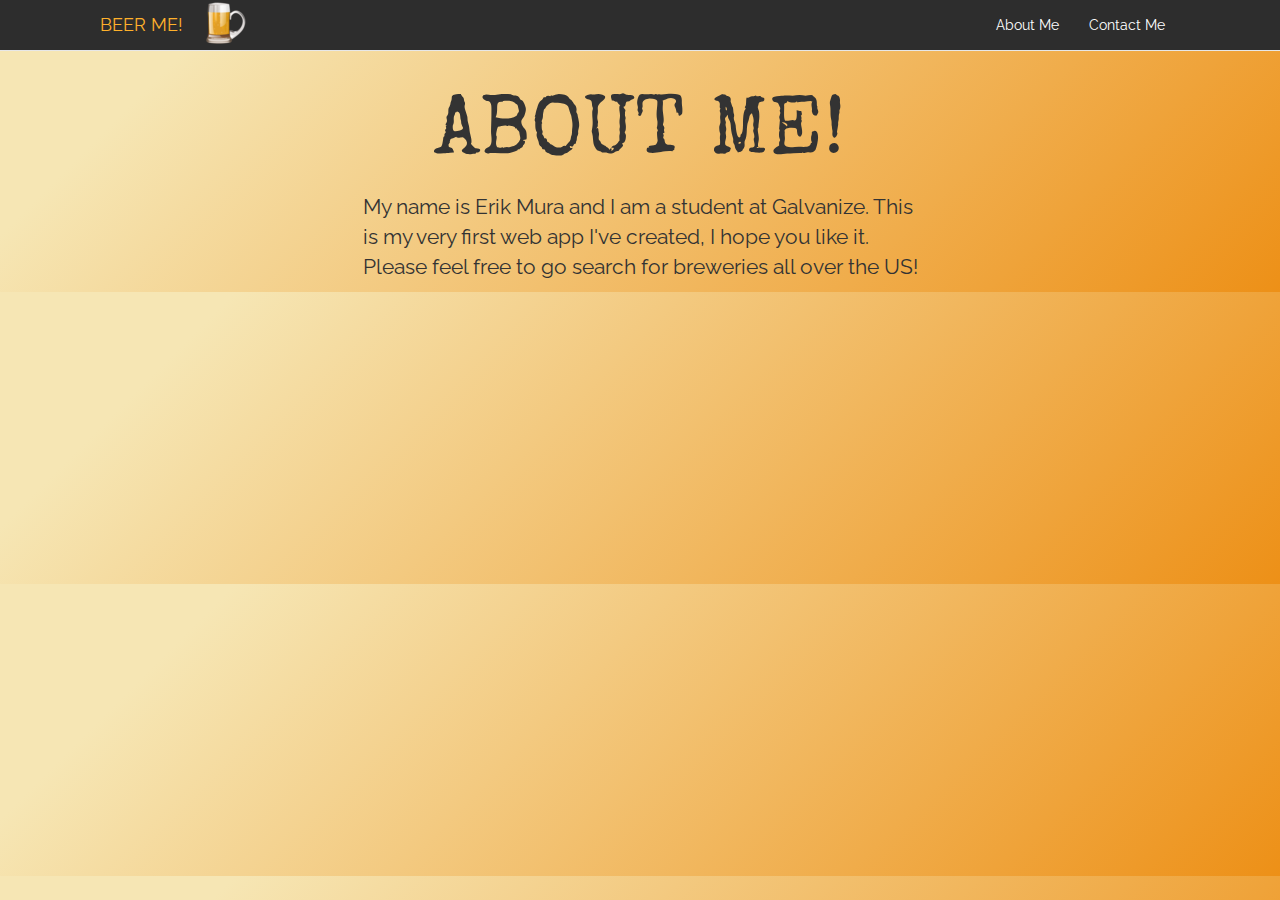
==== about.html @ 921c5299 "updated styles" ====
<!DOCTYPE html>
<html>
    <head>
        <meta charset="utf-8">
        <link rel="stylesheet" href="https://maxcdn.bootstrapcdn.com/bootstrap/3.3.7/css/bootstrap.min.css">
        <link href="https://fonts.googleapis.com/css?family=Raleway" rel="stylesheet">
        <link href="https://fonts.googleapis.com/css?family=Special+Elite" rel="stylesheet">
        <link rel="stylesheet" href="style/main.css">
        <title>Beer Me!</title>
    </head>
    <body>
        <nav class="navbar navbar-default navbar-fixed-top">
            <div class="container-fluid">
                <div class="navbar-header">
                    <button type="button" class="navbar-toggle collapsed" data-toggle="collapse" data-target="#bs-example-navbar-collapse-1" aria-expanded="false">
                        <span class="sr-only">Toggle navigation</span>
                        <span class="icon-bar"></span>
                        <span class="icon-bar"></span>
                        <span class="icon-bar"></span>
                    </button>
                    <a class="navbar-brand" href="index.html">BEER ME!</a>
                    <img src="images/icon.png">
                </div>
                <div class="collapse navbar-collapse" id="bs-example-navbar-collapse-1">
                    <ul class="nav navbar-nav navbar-right">
                        <li><a href="about.html" class="link">About Me</a></li>
                        <li><a href="contact.html" class="link">Contact Me</a></li>
                    </ul>
                </div>
            </div>
        </nav>
        <div class="container">
            <div class="row">
                <div class="col-lg-6 col-lg-offset-3">
                    <h1 class="title">ABOUT ME!</h1>
                    <p>My name is Erik Mura and I am a student at Galvanize. This is my very first web app I've created, I hope you like it. Please feel free to go search for breweries all over the US!</p>
                </div>
            </div>
        </div>

    <script src="https://ajax.googleapis.com/ajax/libs/jquery/3.1.0/jquery.min.js"></script>
    <script src="style/main.js"></script>
    </script>
    <script src="https://maxcdn.bootstrapcdn.com/bootstrap/3.3.7/js/bootstrap.min.js"></script>
    </body>
</html>
---- style/main.css ----
.navbar-brand {
    padding-left: 100px;
}
.nav, .navbar-nav, .navbar-right {
    padding-right: 100px;
}
.navbar, .navbar-default {
    background-color: #2d2d2d;
}
.navbar-default .navbar-nav>li>a {
    color: white;

}
.navbar-default .navbar-nav>li>a:hover {
    color: #ffb12b;
}
.navbar-default .navbar-brand {
    color: white;
}
.navbar-default .navbar-brand:hover {
    color: #ffb12b;
}
a.selected {
    color: #ffc663;
}
/*
  ========================================
  Contact
  ========================================
*/

form {
	width:470px;
	margin:0 auto;
    margin-bottom: 40px;
    border: 1px solid grey;
    border-radius: 10px;
    padding: 15px;
    -webkit-box-shadow: 10px 10px 5px 0px rgba(0,0,0,0.75);
    -moz-box-shadow: 10px 10px 5px 0px rgba(0,0,0,0.75);
    box-shadow: 10px 10px 5px 0px rgba(0,0,0,0.75);
}
label {
	display:block;
	margin-top:20px;
	letter-spacing:2px;
}
input, textarea {
	width:439px;
	height:27px;
	background:#efefef;
	border-radius:5px;
	-moz-border-radius:5px;
	-webkit-border-radius:5px;
	border:1px solid #dedede;
	padding:10px;
	margin-top:3px;
	font-size:0.9em;
	color:#3a3a3a;
}

textarea {
	height:213px;
	font-family:Arial, Helvetica, sans-serif;
}
#submit {
	background-color: #268bd2;
    color: white;
	width:127px;
	height:45px;
	border:none;
	margin-top:20px;
	cursor:pointer;
}
#submit:hover {
		opacity:0.7;
}
input, textarea,
input::-webkit-input-placeholder,
textarea::-webkit-input-placeholder {
    font-size: 12px;
}
.output {
    color: red;
    margin-top: 20px;
}
/*
========================================
    Output
========================================
*/
#brewery {
    width: 15%;
}
#website {
    width: 10%;
}
#desc {
    width: 75%;
}
td {
    font-size: 0.8em;
}
/*
========================================
    Main
========================================
*/
h1, h3, h4, h5 {
    text-align: center;
}
.title {
    font-size: 6em;
    font-family: 'Special Elite', cursive;
    text-align: center;
}
#about {
    content-align: center;
}
p {
    font-size: 1.5em;
}
body {
    padding-top: 70px;
    font-family: 'Raleway', sans-serif;
    background: rgb(246,230,180);
background: -moz-linear-gradient(-45deg,  rgb(246,230,180) 15%, rgb(237,144,23) 100%);
background: -webkit-linear-gradient(-45deg,  rgb(246,230,180) 15%,rgb(237,144,23) 100%);
background: linear-gradient(135deg,  rgb(246,230,180) 15%,rgb(237,144,23) 100%);
filter: progid:DXImageTransform.Microsoft.gradient( startColorstr='#f6e6b4', endColorstr='#ed9017',GradientType=1 );

}
#beer {
    width: 300px;
    display: block;
    margin-left: auto;
    margin-right: auto;
}
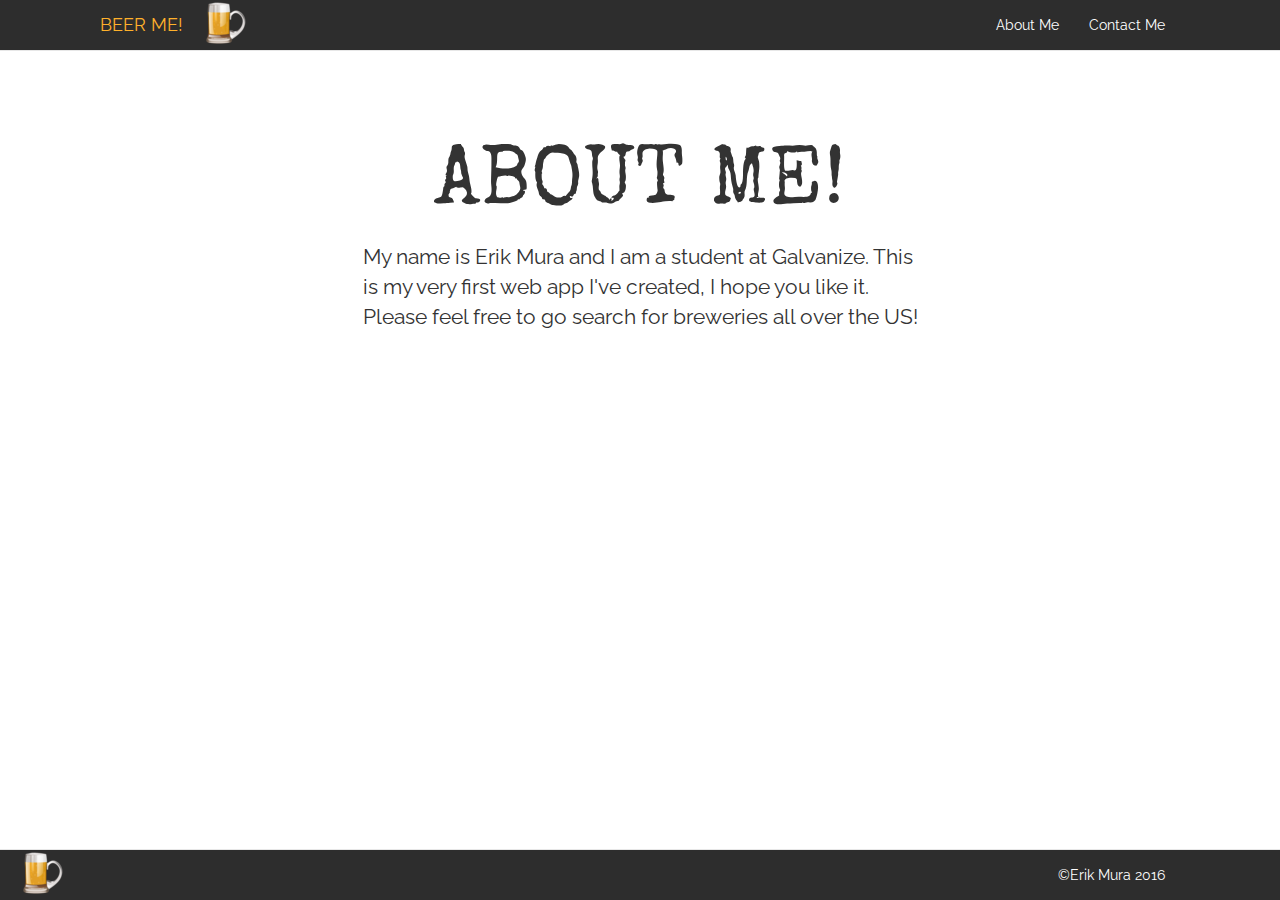
==== commit 698d6984: "added footer" ====
--- a/about.html
+++ b/about.html
@@ -2,6 +2,7 @@
 <html>
     <head>
         <meta charset="utf-8">
+        <link rel="icon" href="images/icon.png">
         <link rel="stylesheet" href="https://maxcdn.bootstrapcdn.com/bootstrap/3.3.7/css/bootstrap.min.css">
         <link href="https://fonts.googleapis.com/css?family=Raleway" rel="stylesheet">
         <link href="https://fonts.googleapis.com/css?family=Special+Elite" rel="stylesheet">
@@ -38,6 +39,20 @@
             </div>
         </div>
 
+
+        <nav class="navbar navbar-default navbar-fixed-bottom" id="nav-bottom">
+            <div class="container-fluid">
+                <div class="navbar-header">
+                    <img src="images/icon.png">
+                </div>
+                <div class="collapse navbar-collapse" id="bs-example-navbar-collapse-1">
+                    <ul class="nav navbar-nav navbar-right">
+                        <li><a href="index.html" class="link">&copy;Erik Mura 2016</a></li>
+                    </ul>
+                </div>
+            </div>
+        </nav>
+
     <script src="https://ajax.googleapis.com/ajax/libs/jquery/3.1.0/jquery.min.js"></script>
     <script src="style/main.js"></script>
     </script>
--- a/style/main.css
+++ b/style/main.css
@@ -22,6 +22,10 @@
 }
 a.selected {
     color: #ffc663;
+}
+#nav-bottom {
+    margin: 0;
+    padding: 0;
 }
 /*
   ========================================
@@ -121,13 +125,8 @@
     font-size: 1.5em;
 }
 body {
-    padding-top: 70px;
+    padding-top: 120px;
     font-family: 'Raleway', sans-serif;
-    background: rgb(246,230,180);
-background: -moz-linear-gradient(-45deg,  rgb(246,230,180) 15%, rgb(237,144,23) 100%);
-background: -webkit-linear-gradient(-45deg,  rgb(246,230,180) 15%,rgb(237,144,23) 100%);
-background: linear-gradient(135deg,  rgb(246,230,180) 15%,rgb(237,144,23) 100%);
-filter: progid:DXImageTransform.Microsoft.gradient( startColorstr='#f6e6b4', endColorstr='#ed9017',GradientType=1 );
 
 }
 #beer {
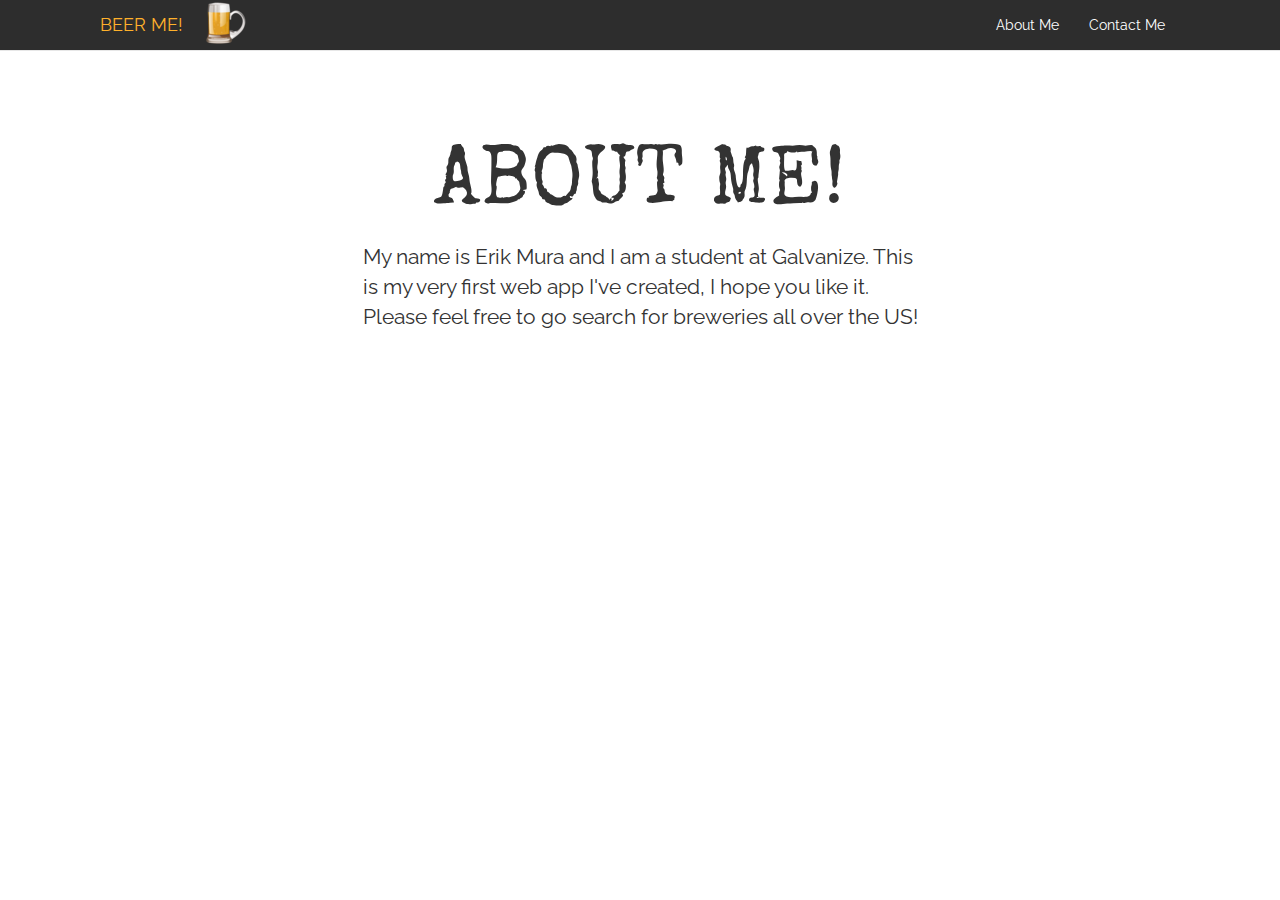
==== commit 3bb48b61: "google maps working, wont reset" ====
--- a/about.html
+++ b/about.html
@@ -14,12 +14,12 @@
             <div class="container-fluid">
                 <div class="navbar-header">
                     <button type="button" class="navbar-toggle collapsed" data-toggle="collapse" data-target="#bs-example-navbar-collapse-1" aria-expanded="false">
-                        <span class="sr-only">Toggle navigation</span>
-                        <span class="icon-bar"></span>
-                        <span class="icon-bar"></span>
-                        <span class="icon-bar"></span>
+                    <span class="sr-only">Toggle navigation</span>
+                    <span class="icon-bar"></span>
+                    <span class="icon-bar"></span>
+                    <span class="icon-bar"></span>
                     </button>
-                    <a class="navbar-brand" href="index.html">BEER ME!</a>
+                    <a class="navbar-brand" href="main.html">BEER ME!</a>
                     <img src="images/icon.png">
                 </div>
                 <div class="collapse navbar-collapse" id="bs-example-navbar-collapse-1">
@@ -39,23 +39,9 @@
             </div>
         </div>
 
-
-        <nav class="navbar navbar-default navbar-fixed-bottom" id="nav-bottom">
-            <div class="container-fluid">
-                <div class="navbar-header">
-                    <img src="images/icon.png">
-                </div>
-                <div class="collapse navbar-collapse" id="bs-example-navbar-collapse-1">
-                    <ul class="nav navbar-nav navbar-right">
-                        <li><a href="index.html" class="link">&copy;Erik Mura 2016</a></li>
-                    </ul>
-                </div>
-            </div>
-        </nav>
-
-    <script src="https://ajax.googleapis.com/ajax/libs/jquery/3.1.0/jquery.min.js"></script>
-    <script src="style/main.js"></script>
-    </script>
-    <script src="https://maxcdn.bootstrapcdn.com/bootstrap/3.3.7/js/bootstrap.min.js"></script>
+        <script src="https://ajax.googleapis.com/ajax/libs/jquery/3.1.0/jquery.min.js"></script>
+        <script src="style/main.js"></script>
+        </script>
+        <script src="https://maxcdn.bootstrapcdn.com/bootstrap/3.3.7/js/bootstrap.min.js"></script>
     </body>
 </html>
--- a/style/main.css
+++ b/style/main.css
@@ -9,7 +9,6 @@
 }
 .navbar-default .navbar-nav>li>a {
     color: white;
-
 }
 .navbar-default .navbar-nav>li>a:hover {
     color: #ffb12b;
@@ -24,8 +23,8 @@
     color: #ffc663;
 }
 #nav-bottom {
-    margin: 0;
-    padding: 0;
+    margin-bottom: 0;
+    padding-bottom: 0;
 }
 /*
   ========================================
@@ -94,16 +93,20 @@
 ========================================
 */
 #brewery {
-    width: 15%;
+    width: 25%;
+    text-align: center;
 }
 #website {
-    width: 10%;
+    width: 5%;
+    text-align: center;
 }
 #desc {
-    width: 75%;
+    width: 70%;
+    text-align: center;
 }
 td {
     font-size: 0.8em;
+    color: #2d2d2d;
 }
 /*
 ========================================
@@ -112,6 +115,10 @@
 */
 h1, h3, h4, h5 {
     text-align: center;
+}
+h3 {
+    margin-bottom: 30px;
+    font-family: 'Special Elite', cursive;
 }
 .title {
     font-size: 6em;
@@ -127,11 +134,19 @@
 body {
     padding-top: 120px;
     font-family: 'Raleway', sans-serif;
-
+    /*background-image: url("http://foundersbrewing.com/wp-content/uploads/2012/04/AllDayAwardsBackground.jpg");*/
+    /*background-repeat:no-repeat;
+    background-size: cover;*/
 }
-#beer {
-    width: 300px;
-    display: block;
-    margin-left: auto;
-    margin-right: auto;
+.quote {
+    border: 1px solid white;
+    border-radius: 5px;
+    padding: 5px;
+    /*color: white;*/
 }
+.map {
+  width:auto !important;
+  margin-left: 100px !important;
+  margin-right: 100px !important;
+  height:600px !important;
+}
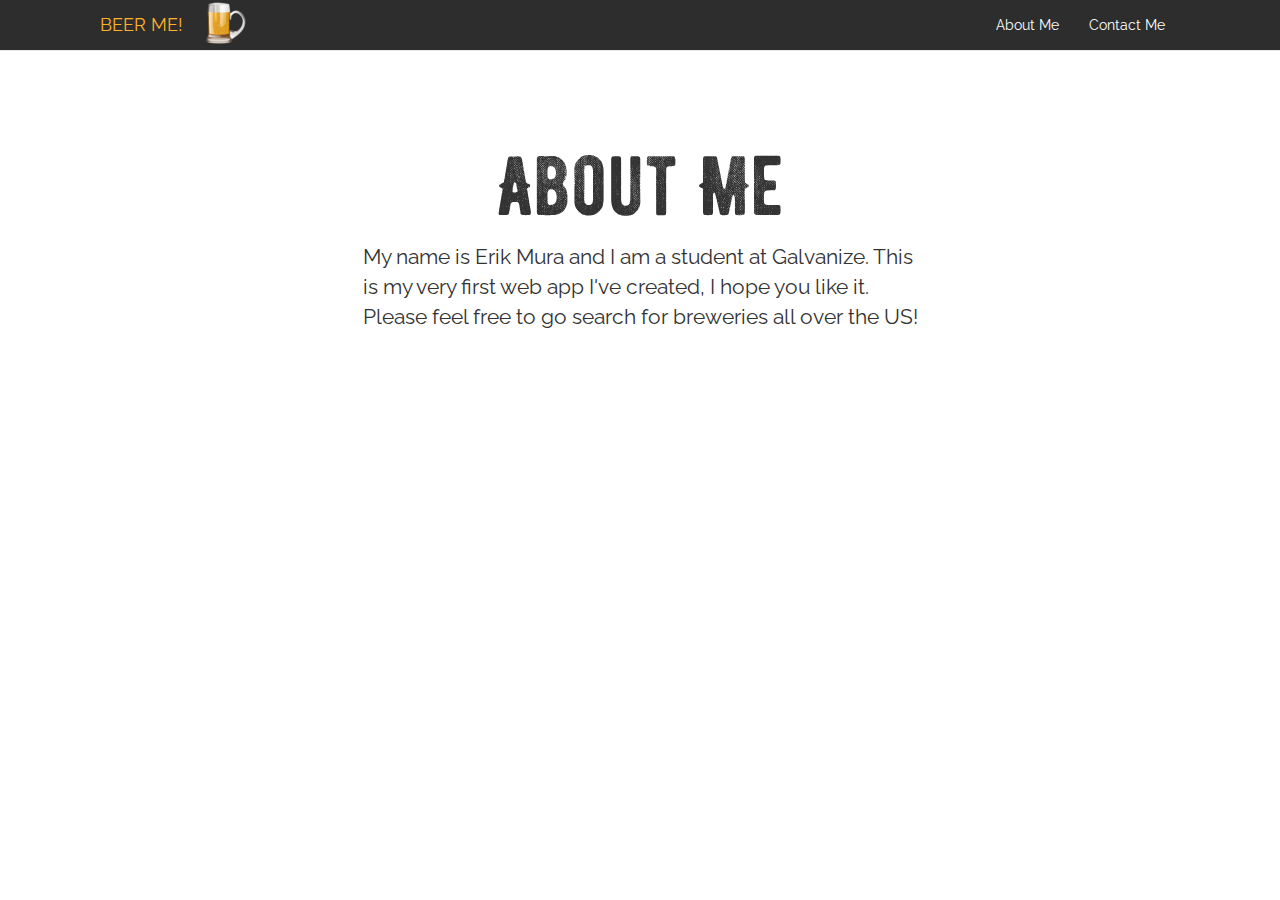
==== commit fe39b8d9: "updated fonts" ====
--- a/about.html
+++ b/about.html
@@ -33,7 +33,7 @@
         <div class="container">
             <div class="row">
                 <div class="col-lg-6 col-lg-offset-3">
-                    <h1 class="title">ABOUT ME!</h1>
+                    <h1 class="title">About Me</h1>
                     <p>My name is Erik Mura and I am a student at Galvanize. This is my very first web app I've created, I hope you like it. Please feel free to go search for breweries all over the US!</p>
                 </div>
             </div>
--- a/style/main.css
+++ b/style/main.css
@@ -1,3 +1,8 @@
+@font-face {
+    font-family: 'Bernier';
+    src: url('bernier/Bernier.otf');
+}
+
 .navbar-brand {
     padding-left: 100px;
 }
@@ -104,10 +109,16 @@
     width: 70%;
     text-align: center;
 }
+table {
+    width:90% !important;
+    margin-left: 5% !important;
+    margin-right: 5% !important;
+}
 td {
-    font-size: 0.8em;
+    font-size: 1em;
     color: #2d2d2d;
 }
+@media(max-width: 720px){td{font-size: 1.8em}}
 /*
 ========================================
     Main
@@ -115,14 +126,15 @@
 */
 h1, h3, h4, h5 {
     text-align: center;
+    font-family:'Raleway';
 }
 h3 {
     margin-bottom: 30px;
-    font-family: 'Special Elite', cursive;
+    font-family:'Raleway';
 }
 .title {
     font-size: 6em;
-    font-family: 'Special Elite', cursive;
+    font-family: 'Bernier', cursive;
     text-align: center;
 }
 #about {
@@ -134,19 +146,21 @@
 body {
     padding-top: 120px;
     font-family: 'Raleway', sans-serif;
-    /*background-image: url("http://foundersbrewing.com/wp-content/uploads/2012/04/AllDayAwardsBackground.jpg");*/
-    /*background-repeat:no-repeat;
-    background-size: cover;*/
+
 }
 .quote {
     border: 1px solid white;
     border-radius: 5px;
     padding: 5px;
-    /*color: white;*/
 }
 .map {
-  width:auto !important;
-  margin-left: 100px !important;
-  margin-right: 100px !important;
+  width:90% !important;
+  margin-left: 5% !important;
+  margin-right: 5% !important;
   height:600px !important;
+  margin-bottom: 30px !important;
 }
+button {
+    padding: 20px;
+    width: 50%;
+}
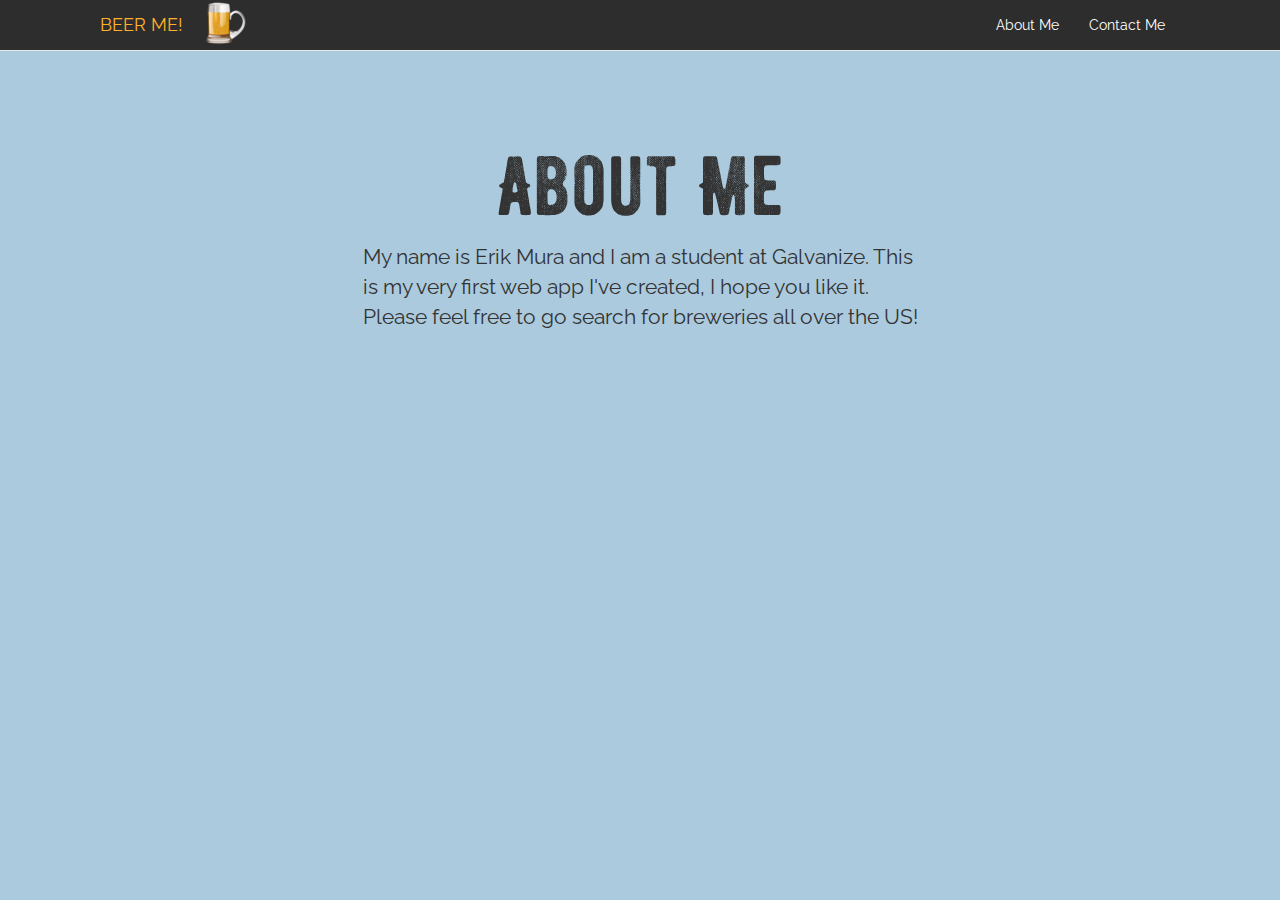
==== commit 3d2f14b0: "bug fix" ====
--- a/about.html
+++ b/about.html
@@ -1,47 +1,50 @@
 <!DOCTYPE html>
 <html>
-    <head>
-        <meta charset="utf-8">
-        <link rel="icon" href="images/icon.png">
-        <link rel="stylesheet" href="https://maxcdn.bootstrapcdn.com/bootstrap/3.3.7/css/bootstrap.min.css">
-        <link href="https://fonts.googleapis.com/css?family=Raleway" rel="stylesheet">
-        <link href="https://fonts.googleapis.com/css?family=Special+Elite" rel="stylesheet">
-        <link rel="stylesheet" href="style/main.css">
-        <title>Beer Me!</title>
-    </head>
-    <body>
-        <nav class="navbar navbar-default navbar-fixed-top">
-            <div class="container-fluid">
-                <div class="navbar-header">
-                    <button type="button" class="navbar-toggle collapsed" data-toggle="collapse" data-target="#bs-example-navbar-collapse-1" aria-expanded="false">
+
+<head>
+   <meta charset="utf-8">
+   <link rel="icon" href="images/icon.png">
+   <link rel="stylesheet" href="https://maxcdn.bootstrapcdn.com/bootstrap/3.3.7/css/bootstrap.min.css">
+   <link href="https://fonts.googleapis.com/css?family=Raleway" rel="stylesheet">
+   <link href="https://fonts.googleapis.com/css?family=Special+Elite" rel="stylesheet">
+   <link rel="stylesheet" href="style/main.css">
+   <title>Beer Me!</title>
+</head>
+
+<body>
+   <nav class="navbar navbar-default navbar-fixed-top">
+      <div class="container-fluid">
+         <div class="navbar-header">
+            <button type="button" class="navbar-toggle collapsed" data-toggle="collapse" data-target="#bs-example-navbar-collapse-1" aria-expanded="false">
                     <span class="sr-only">Toggle navigation</span>
                     <span class="icon-bar"></span>
                     <span class="icon-bar"></span>
                     <span class="icon-bar"></span>
                     </button>
-                    <a class="navbar-brand" href="main.html">BEER ME!</a>
-                    <img src="images/icon.png">
-                </div>
-                <div class="collapse navbar-collapse" id="bs-example-navbar-collapse-1">
-                    <ul class="nav navbar-nav navbar-right">
-                        <li><a href="about.html" class="link">About Me</a></li>
-                        <li><a href="contact.html" class="link">Contact Me</a></li>
-                    </ul>
-                </div>
-            </div>
-        </nav>
-        <div class="container">
-            <div class="row">
-                <div class="col-lg-6 col-lg-offset-3">
-                    <h1 class="title">About Me</h1>
-                    <p>My name is Erik Mura and I am a student at Galvanize. This is my very first web app I've created, I hope you like it. Please feel free to go search for breweries all over the US!</p>
-                </div>
-            </div>
-        </div>
+            <a class="navbar-brand" href="main.html">BEER ME!</a>
+            <img src="images/icon.png">
+         </div>
+         <div class="collapse navbar-collapse" id="bs-example-navbar-collapse-1">
+            <ul class="nav navbar-nav navbar-right">
+               <li><a href="about.html" class="link">About Me</a></li>
+               <li><a href="contact.html" class="link">Contact Me</a></li>
+            </ul>
+         </div>
+      </div>
+   </nav>
+   <div class="container">
+      <div class="row">
+         <div class="col-lg-6 col-lg-offset-3">
+            <h1 class="title">About Me</h1>
+            <p>My name is Erik Mura and I am a student at Galvanize. This is my very first web app I've created, I hope you like it. Please feel free to go search for
+               breweries all over the US!</p>
+         </div>
+      </div>
+   </div>
 
-        <script src="https://ajax.googleapis.com/ajax/libs/jquery/3.1.0/jquery.min.js"></script>
-        <script src="style/main.js"></script>
-        </script>
-        <script src="https://maxcdn.bootstrapcdn.com/bootstrap/3.3.7/js/bootstrap.min.js"></script>
-    </body>
-</html>
+   <script src="https://ajax.googleapis.com/ajax/libs/jquery/3.1.0/jquery.min.js"></script>
+   <script src="style/main.js"></script>
+   <script src="https://maxcdn.bootstrapcdn.com/bootstrap/3.3.7/js/bootstrap.min.js"></script>
+</body>
+
+</html> 
--- a/style/main.css
+++ b/style/main.css
@@ -27,10 +27,6 @@
 a.selected {
     color: #ffc663;
 }
-#nav-bottom {
-    margin-bottom: 0;
-    padding-bottom: 0;
-}
 /*
   ========================================
   Contact
@@ -44,9 +40,6 @@
     border: 1px solid grey;
     border-radius: 10px;
     padding: 15px;
-    -webkit-box-shadow: 10px 10px 5px 0px rgba(0,0,0,0.75);
-    -moz-box-shadow: 10px 10px 5px 0px rgba(0,0,0,0.75);
-    box-shadow: 10px 10px 5px 0px rgba(0,0,0,0.75);
 }
 label {
 	display:block;
@@ -66,7 +59,6 @@
 	font-size:0.9em;
 	color:#3a3a3a;
 }
-
 textarea {
 	height:213px;
 	font-family:Arial, Helvetica, sans-serif;
@@ -130,6 +122,7 @@
 }
 h3 {
     margin-bottom: 30px;
+    margin-top: 0px;
     font-family:'Raleway';
 }
 .title {
@@ -146,11 +139,9 @@
 body {
     padding-top: 120px;
     font-family: 'Raleway', sans-serif;
-
+    background-color: #abcade;
 }
 .quote {
-    border: 1px solid white;
-    border-radius: 5px;
     padding: 5px;
 }
 .map {
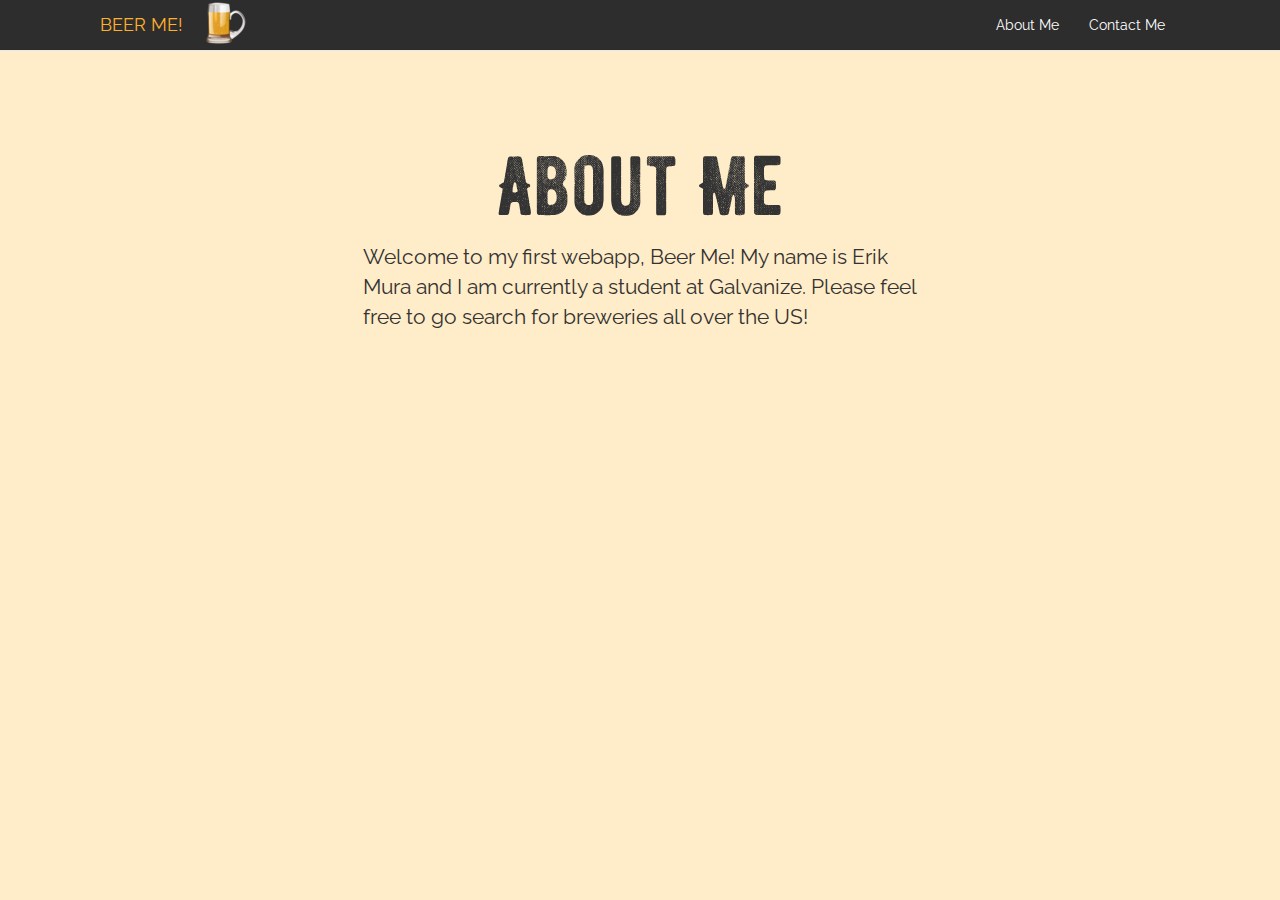
==== commit f6158577: "cleaned up code" ====
--- a/about.html
+++ b/about.html
@@ -16,11 +16,11 @@
       <div class="container-fluid">
          <div class="navbar-header">
             <button type="button" class="navbar-toggle collapsed" data-toggle="collapse" data-target="#bs-example-navbar-collapse-1" aria-expanded="false">
-                    <span class="sr-only">Toggle navigation</span>
-                    <span class="icon-bar"></span>
-                    <span class="icon-bar"></span>
-                    <span class="icon-bar"></span>
-                    </button>
+                <span class="sr-only">Toggle navigation</span>
+                <span class="icon-bar"></span>
+                <span class="icon-bar"></span>
+                <span class="icon-bar"></span>
+            </button>
             <a class="navbar-brand" href="main.html">BEER ME!</a>
             <img src="images/icon.png">
          </div>
@@ -36,8 +36,7 @@
       <div class="row">
          <div class="col-lg-6 col-lg-offset-3">
             <h1 class="title">About Me</h1>
-            <p>My name is Erik Mura and I am a student at Galvanize. This is my very first web app I've created, I hope you like it. Please feel free to go search for
-               breweries all over the US!</p>
+            <p>Welcome to my first webapp, Beer Me! My name is Erik Mura and I am currently a student at Galvanize. Please feel free to go search for breweries all over the US!</p>
          </div>
       </div>
    </div>
@@ -46,5 +45,4 @@
    <script src="style/main.js"></script>
    <script src="https://maxcdn.bootstrapcdn.com/bootstrap/3.3.7/js/bootstrap.min.js"></script>
 </body>
-
-</html> 
+</html>
--- a/style/main.css
+++ b/style/main.css
@@ -2,7 +2,11 @@
     font-family: 'Bernier';
     src: url('bernier/Bernier.otf');
 }
-
+/*
+  ========================================
+  Nav Bar
+  ========================================
+*/
 .navbar-brand {
     padding-left: 100px;
 }
@@ -34,8 +38,7 @@
 */
 
 form {
-	width:470px;
-	margin:0 auto;
+	width:auto;
     margin-bottom: 40px;
     border: 1px solid grey;
     border-radius: 10px;
@@ -47,7 +50,7 @@
 	letter-spacing:2px;
 }
 input, textarea {
-	width:439px;
+	width:auto;
 	height:27px;
 	background:#efefef;
 	border-radius:5px;
@@ -75,10 +78,13 @@
 #submit:hover {
 		opacity:0.7;
 }
+#state {
+    width: auto;
+}
 input, textarea,
 input::-webkit-input-placeholder,
 textarea::-webkit-input-placeholder {
-    font-size: 12px;
+    font-size: 16px;
 }
 .output {
     color: red;
@@ -86,7 +92,7 @@
 }
 /*
 ========================================
-    Output
+    Output Box
 ========================================
 */
 #brewery {
@@ -102,7 +108,7 @@
     text-align: center;
 }
 table {
-    width:90% !important;
+    width:95% !important;
     margin-left: 5% !important;
     margin-right: 5% !important;
 }
@@ -139,7 +145,7 @@
 body {
     padding-top: 120px;
     font-family: 'Raleway', sans-serif;
-    background-color: #abcade;
+    background-color: #ffecc8;
 }
 .quote {
     padding: 5px;
